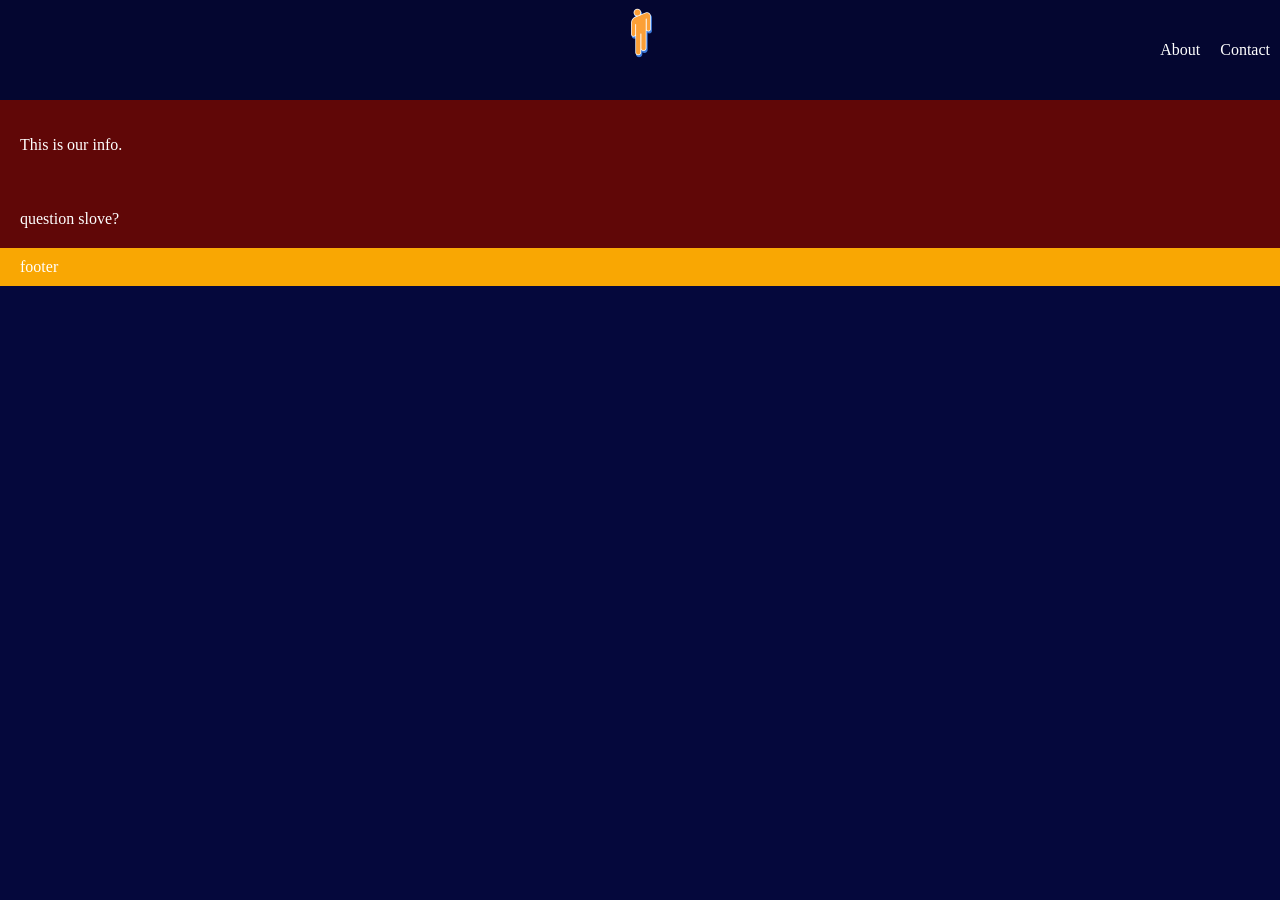
==== pages/About.html @ be5ddd4b "first commit" ====
<!DOCTYPE html>
<html>
	<head>
		<meta charset="UTF-8">
		<title>made by Claire</title>
		<link rel="stylesheet" href="../styles of about.css">
	</head>
	<body>
        <header>
  			<div class="logo">
   			<a href="../index.html" title="GBH">Claire Logo</a>
  			</div>
			<nav>
				<ul>
					<li><a href="About.html">About</a></li>
					<li><a href="Contact.html">Contact</a></li>
				</ul>
			</nav>
		</header>
		<section>
			<p>This is our info.</p>
		</section>
		<section>question slove?</section>
		<footer>footer</footer>

	</body>
</html>
---- styles of about.css ----
/* 1. 設定所有超連結的初始狀態 */
a {
  text-decoration: none; /* 移除所有連結預設的底線 */
  color: inherit;        /* 繼承父元素的文字顏色，或指定您要的顏色 (例如 white) */
  transition: color 0.3s; /* 選配：讓變色過程滑順一點 */
}
a:hover {
  text-decoration: none;  /* 確保 hover 時也不會出現底線 */
  color: rgb(249, 167, 3);         /* 這裡設定您想要的變色數值 */
}



body {
  background-color: #05083c;
  color: rgb(255, 255, 255);
  margin: 0;
  padding: 0;
}



header{
  background-color: #040630;
  padding: 10px;
  position: relative; /* 作為 Logo 定位的基準,讓a標籤可以設定寬高手動調整 */
  display: flex;
  align-items: center; /* 垂直居中 */
  height: 80px; /* 確保高度足夠容納 Logo */
}
header .logo {
  position: absolute;
  left: 50%;
  transform: translateX(-50%); /*left: 50% 會讓 Logo 左邊界對齊中線*/
}
header .logo a{
  background-image: url("image/logo.png");
  background-size: contain; /*讓圖片完整顯示*/
  background-repeat: no-repeat; /*避免重複*/
  display: inline-block; /*讓a標籤可以設定寬高*/
  width: 50px;
  height: 80px;
  text-indent: -9999999px; /*隱藏文字*/
  overflow: hidden; /*隱藏超出部分*/
}



nav {
  margin-left: auto; /* 將導航欄推到右側 */
}
ul {
  display: flex;
  list-style: none;        /* 移除預設的小圓點 */
  padding: 0;              /* 移除預設的內邊距，避免置中偏移 */
}
li {
  margin-left: 20px; /* 選單項目之間的間距 */
}













section{
  background-color: rgb(96, 7, 7);
  padding: 20px;
  display:flex; /*flexbox排列方式*/
  /*flex-direction: row-reverse;反向排列*/
}
.feature-box div{
  width: 100px;
  height: 100px;
  margin: 10px;
  text-align: center;
  line-height: 100px; /*讓文字垂直置中*/
  font-size: 24px;
  color: white;
  border-radius: 12px;
}
section.feature-box.main div{
  background-color: rgb(200, 200, 200);
}
section.feature-box.content div{
  background-color: rgb(224, 40, 40);
}
footer{
  background-color: rgb(249, 167, 3);
  padding: 10px 20px;
}
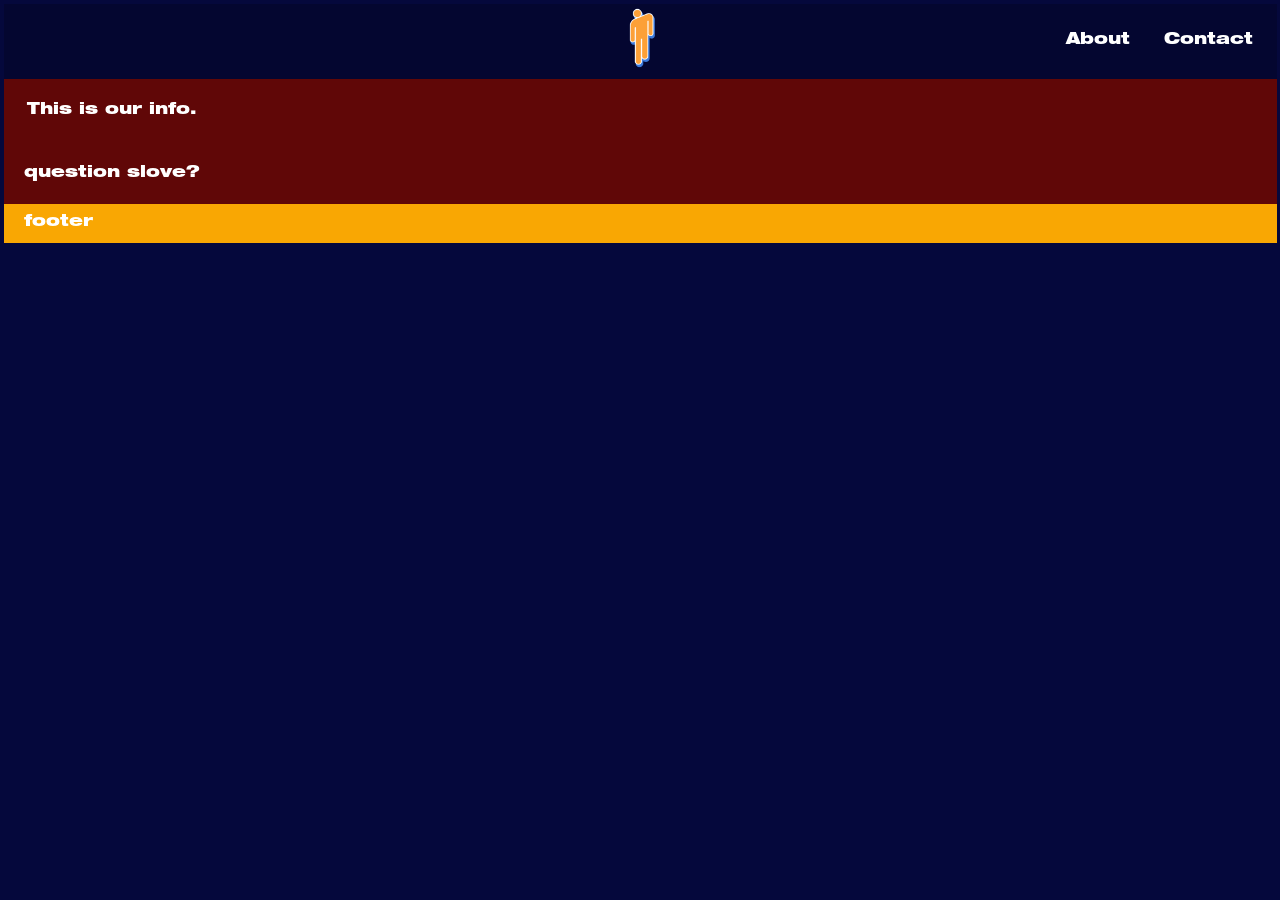
==== commit 9da4b3af: "變更大小寫" ====
--- a/pages/About.html
+++ b/pages/About.html
@@ -12,8 +12,8 @@
   			</div>
 			<nav>
 				<ul>
-					<li><a href="About.html">About</a></li>
-					<li><a href="Contact.html">Contact</a></li>
+					<li><a href="ABOUT.html">About</a></li>
+					<li><a href="CONTACT.html">Contact</a></li>
 				</ul>
 			</nav>
 		</header>
--- a/styles of about.css
+++ b/styles of about.css
@@ -9,7 +9,16 @@
   color: rgb(249, 167, 3);         /* 這裡設定您想要的變色數值 */
 }
 
-
+* {
+  margin: 0;
+  padding: 3.5px;
+  box-sizing: border-box;
+  font-family: 'BillieAlbumFont', serif;
+}
+@font-face {
+  font-family: 'BillieAlbumFont';
+  src: url('font/BillieAlbumFont.woff.otf') format("woff");
+}
 
 body {
   background-color: #05083c;
@@ -22,11 +31,11 @@
 
 header{
   background-color: #040630;
-  padding: 10px;
+  padding: 13px;
   position: relative; /* 作為 Logo 定位的基準,讓a標籤可以設定寬高手動調整 */
   display: flex;
   align-items: center; /* 垂直居中 */
-  height: 80px; /* 確保高度足夠容納 Logo */
+  height: 75px; /* 確保高度足夠容納 Logo */
 }
 header .logo {
   position: absolute;
@@ -38,8 +47,8 @@
   background-size: contain; /*讓圖片完整顯示*/
   background-repeat: no-repeat; /*避免重複*/
   display: inline-block; /*讓a標籤可以設定寬高*/
-  width: 50px;
-  height: 80px;
+  width: 60px;
+  height: 60px;
   text-indent: -9999999px; /*隱藏文字*/
   overflow: hidden; /*隱藏超出部分*/
 }
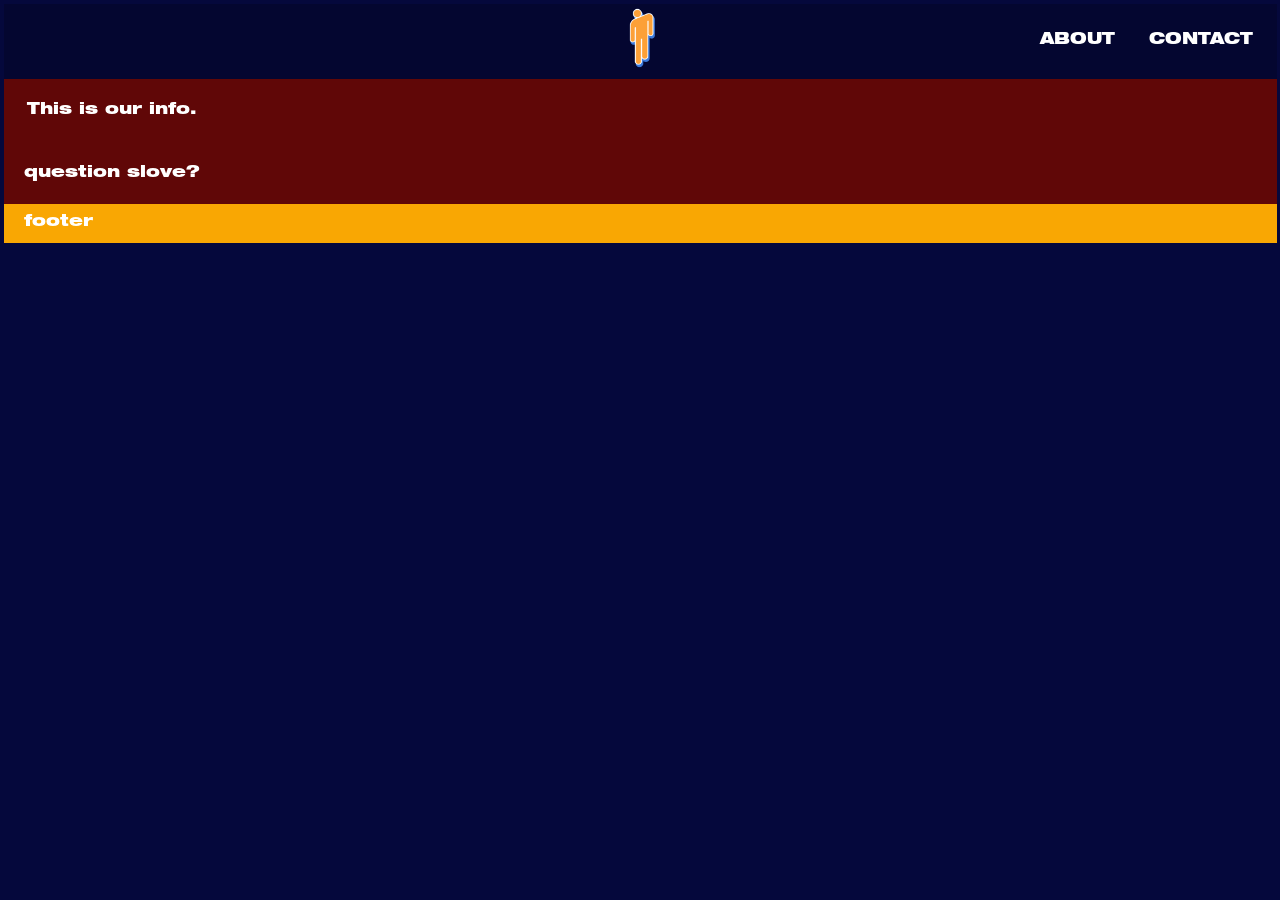
==== commit bbabbda3: "大小寫變更" ====
--- a/pages/About.html
+++ b/pages/About.html
@@ -12,8 +12,8 @@
   			</div>
 			<nav>
 				<ul>
-					<li><a href="ABOUT.html">About</a></li>
-					<li><a href="CONTACT.html">Contact</a></li>
+					<li><a href="About.html">ABOUT</a></li>
+					<li><a href="Contact.html">CONTACT</a></li>
 				</ul>
 			</nav>
 		</header>
